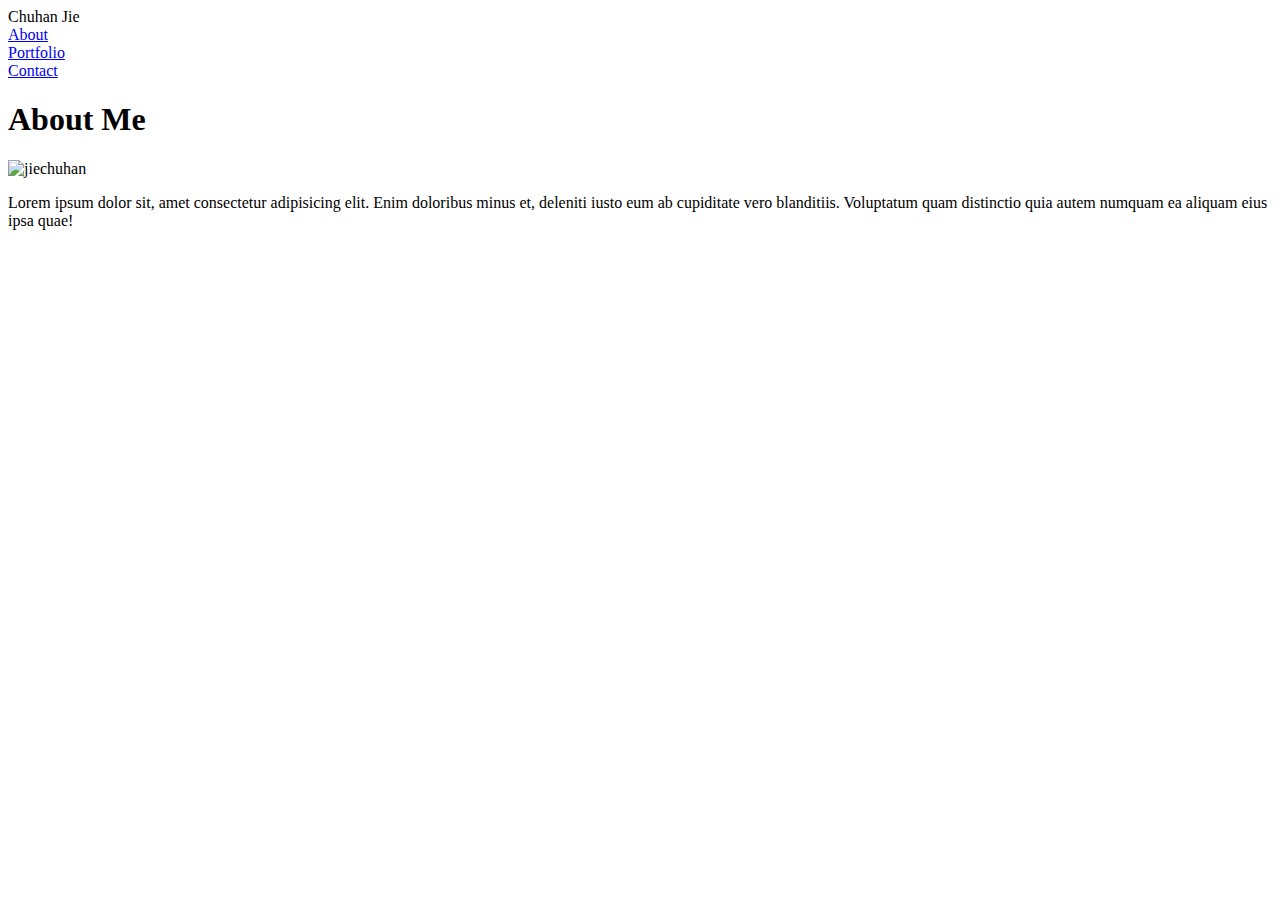
==== index.html @ 9b2efa40 "new coding" ====
<!DOCTYPE html>
<html>
    <head>
        <title>About Me</title>
        <link rel="stylesheet" type="text/css" href="assets/css/style.css">
    </head>

    <body>
        <div class="body">
            <div class="header">
                <div class="name">Chuhan Jie</div>
                <div class="button">
                    <div class="about"><a href="index.html">About</a></div>
                    <div class="portfolio"><a href="portfolio.html">Portfolio</a></div>
                    <div class="contact"><a href="contact.html">Contact</a></div>
                </div>
            </div>

            <div class="aboutme">
                <h1>About Me</h1>
                <img src="assets/images/self.jpg" alt="jiechuhan">
                <p>Lorem ipsum dolor sit, amet consectetur adipisicing elit. Enim doloribus minus et, deleniti iusto eum ab cupiditate vero blanditiis. Voluptatum quam distinctio quia autem numquam ea aliquam eius ipsa quae!</p>
            </div>
        </div>
        
    </body>
</html>
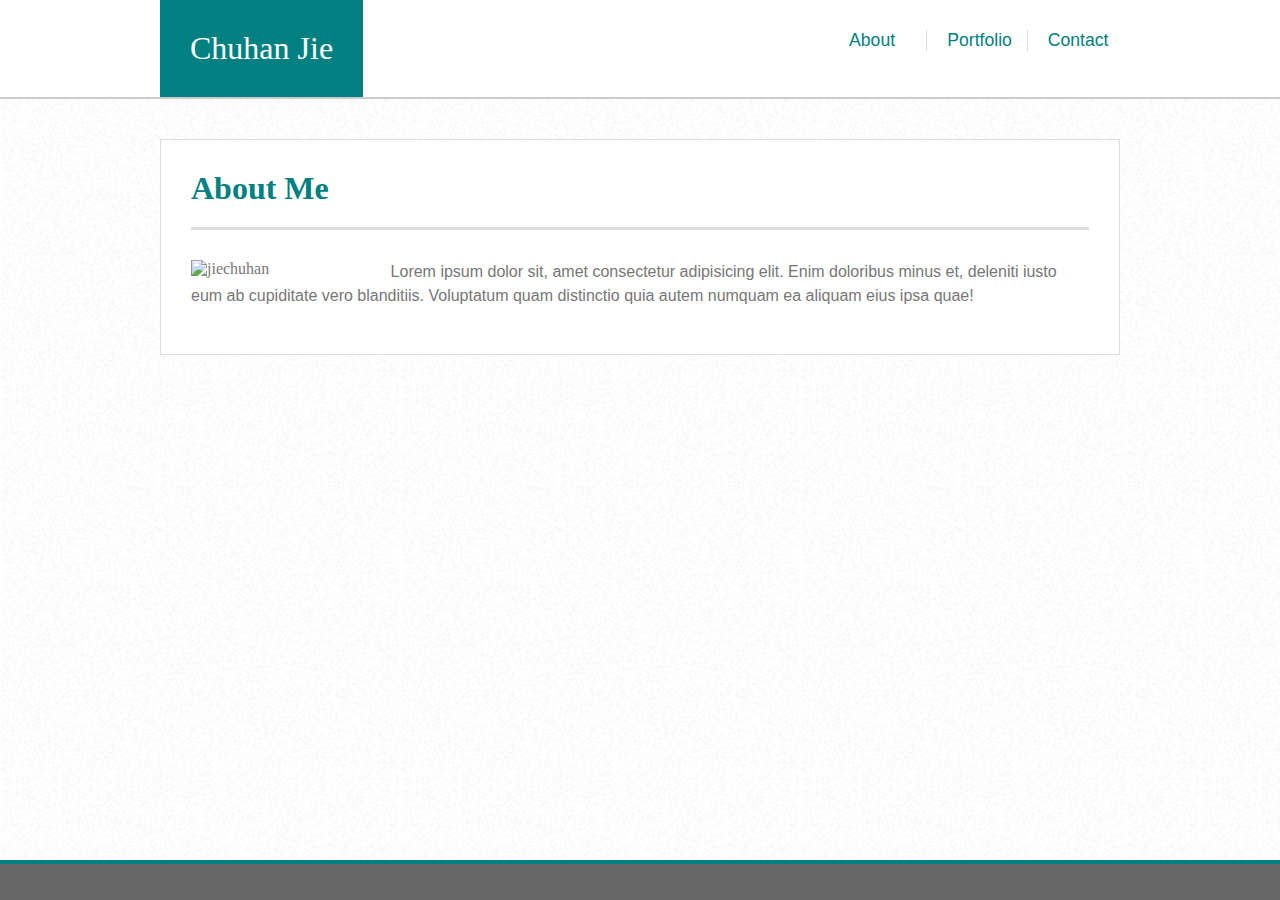
==== commit 8d4b92d6: "new changes" ====
--- a/index.html
+++ b/index.html
@@ -6,7 +6,7 @@
     </head>
 
     <body>
-        <div class="body">
+        <div class="center">
             <div class="header">
                 <div class="name">Chuhan Jie</div>
                 <div class="button">
@@ -15,13 +15,17 @@
                     <div class="contact"><a href="contact.html">Contact</a></div>
                 </div>
             </div>
+        </div>
 
+        <div class="body">
             <div class="aboutme">
                 <h1>About Me</h1>
                 <img src="assets/images/self.jpg" alt="jiechuhan">
                 <p>Lorem ipsum dolor sit, amet consectetur adipisicing elit. Enim doloribus minus et, deleniti iusto eum ab cupiditate vero blanditiis. Voluptatum quam distinctio quia autem numquam ea aliquam eius ipsa quae!</p>
             </div>
         </div>
+
+        <footer></footer>
         
     </body>
 </html>--- a/assets/css/style.css
+++ b/assets/css/style.css
@@ -0,0 +1,126 @@
+* {
+    box-sizing: border-box;
+}
+
+body {
+    margin: 0px;
+    background-image: url("../images/so-white.png");
+    /* position: relative; */
+}
+
+.body {
+    width: 960px;
+    margin: 0 auto;
+}
+
+.center {
+    border-bottom: 2px solid #cccccc;
+    margin-bottom: 40px;
+    background-color: #ffffff;
+}
+
+.header {
+    margin: 0 auto;
+    width: 960px;
+    font-family: 'Georgia', serif;
+    overflow: hidden;
+    position: sticky;
+    top: 0;
+    background-color: #ffffff;
+}
+
+.name {
+    float: left;
+    background-color: teal;
+    color: #ffffff;
+    padding: 30px;
+    font-size: 2em;
+    margin-right: 476px;
+}
+
+.button {
+    display: flex;
+    padding-top: 20px;
+    font-family: 'Arial', sans-serif;
+    color: #777777;
+    font-size: 1.1em;
+}
+
+a {
+    text-decoration: none;
+}
+
+a:link {
+    color: teal;
+}
+
+a:visited {
+    color: teal;
+}
+
+a:hover {
+    color: #777777;
+}
+
+.about {
+    flex: 1;
+    margin: 10px;
+    padding-right: 15px;
+    border-right: 1px solid #dddddd;
+    text-decoration: none;
+}
+
+.portfolio {
+    flex: 1;
+    margin: 10px;
+    padding-right: 15px;
+    border-right: 1px solid #dddddd;
+    text-decoration: none;
+}
+
+.contact {
+    flex: 1;
+    margin: 10px;
+    text-decoration: none;
+}
+
+.aboutme {
+    border: 1px solid #dddddd;
+    overflow: hidden;
+    padding: 30px;
+    color: #777777;
+    background-color: #ffffff;
+}
+
+.aboutme h1 {
+    color: teal;
+    border-bottom: 3px solid #dddddd;
+    padding-bottom: 20px;
+    margin-top: 0px;
+    font-family: 'Georgia', serif;
+    margin-bottom: 30px;
+}
+
+.aboutme img {
+    width: 20%;
+    float: left;
+    margin-right: 20px;
+}
+
+.aboutme p {
+    font-size: 1em;
+    line-height: 1.5;
+    font-family: 'Arial', sans-serif;
+}
+
+footer {
+    border-top: 4px solid teal;
+    margin-top: 40px;
+    background-color: #666666;
+    text-align: center;
+    padding: 8px;
+    height: 40px;
+    position: fixed;
+    bottom: 0px;
+    width: 100%;
+}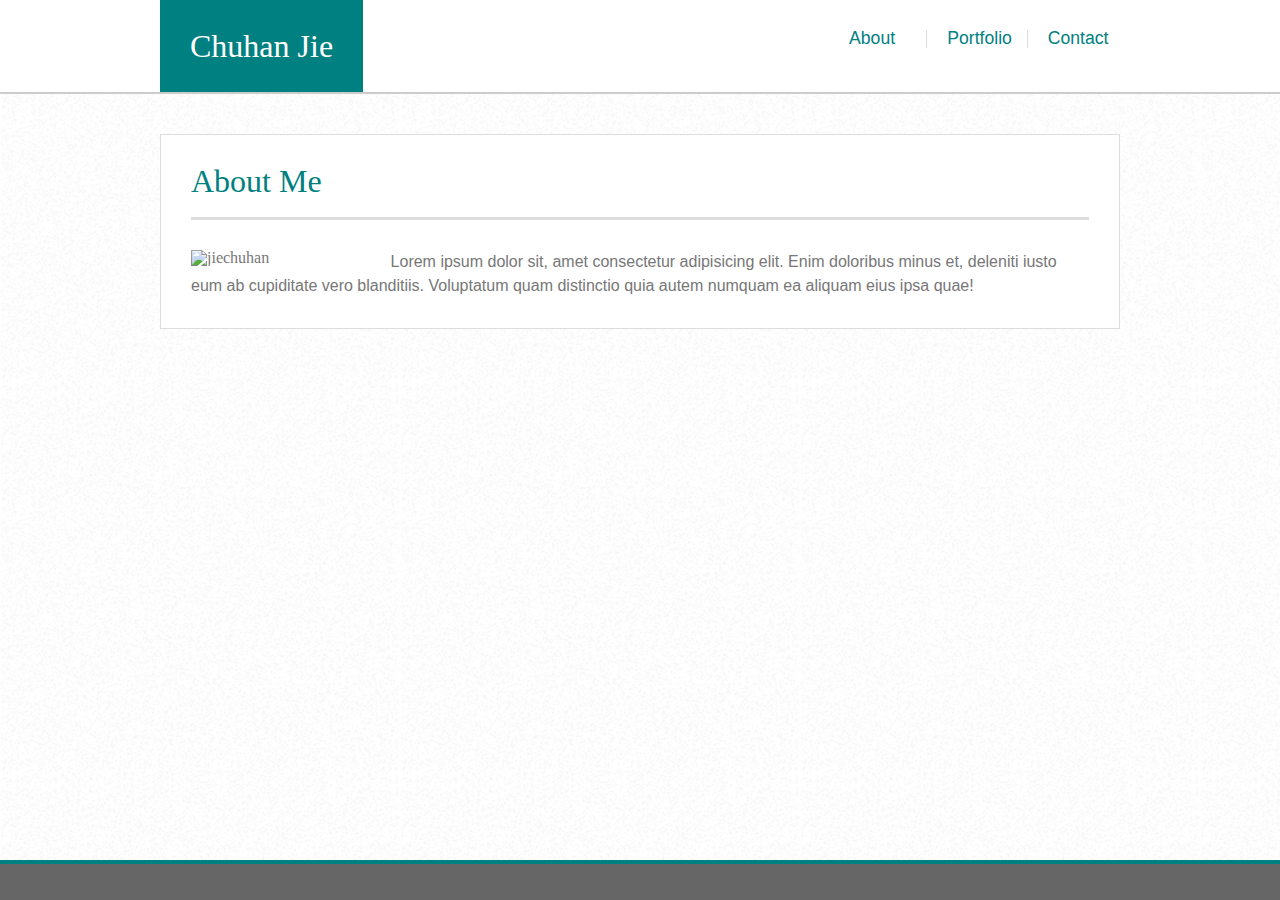
==== commit 17613583: "reset.css" ====
--- a/index.html
+++ b/index.html
@@ -2,6 +2,7 @@
 <html>
     <head>
         <title>About Me</title>
+        <link rel="stylesheet" type="text/css" href="assets/css/reset.css">
         <link rel="stylesheet" type="text/css" href="assets/css/style.css">
     </head>
 
--- a/assets/css/style.css
+++ b/assets/css/style.css
@@ -22,7 +22,7 @@
 .header {
     margin: 0 auto;
     width: 960px;
-    font-family: 'Georgia', serif;
+    font-family: Georgia, 'Times New Roman', Times, serif;
     overflow: hidden;
     position: sticky;
     top: 0;
@@ -36,6 +36,7 @@
     padding: 30px;
     font-size: 2em;
     margin-right: 476px;
+    font-family: Georgia, 'Times New Roman', Times, serif;
 }
 
 .button {
@@ -97,8 +98,9 @@
     border-bottom: 3px solid #dddddd;
     padding-bottom: 20px;
     margin-top: 0px;
-    font-family: 'Georgia', serif;
+    font-family: Georgia, 'Times New Roman', Times, serif;
     margin-bottom: 30px;
+    font-size: 2em;
 }
 
 .aboutme img {
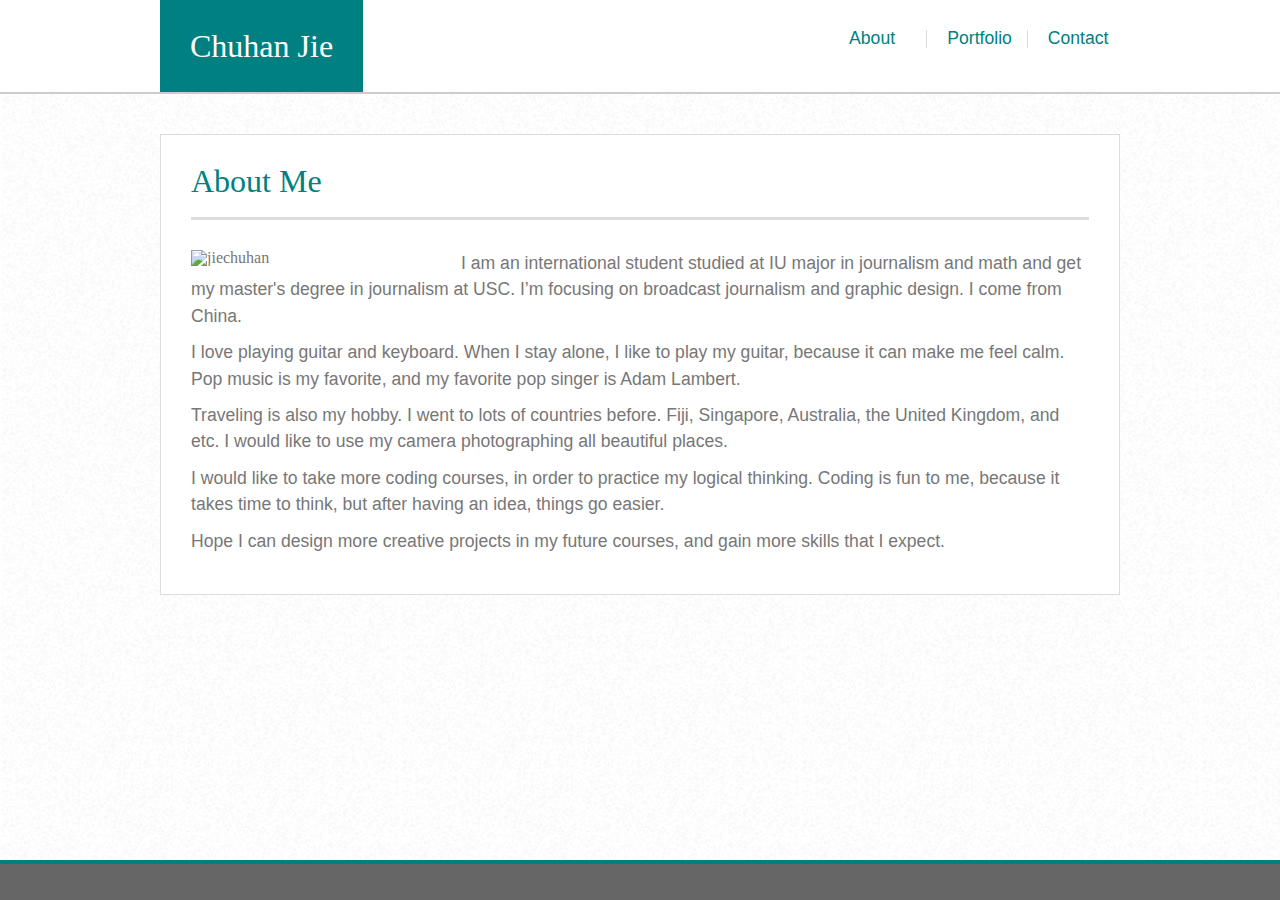
==== commit 1c69beb1: "add introduction" ====
--- a/index.html
+++ b/index.html
@@ -22,7 +22,11 @@
             <div class="aboutme">
                 <h1>About Me</h1>
                 <img src="assets/images/self.jpg" alt="jiechuhan">
-                <p>Lorem ipsum dolor sit, amet consectetur adipisicing elit. Enim doloribus minus et, deleniti iusto eum ab cupiditate vero blanditiis. Voluptatum quam distinctio quia autem numquam ea aliquam eius ipsa quae!</p>
+                <p>I am an international student studied at IU major in journalism and math and get my master's degree in journalism at USC. I’m focusing on broadcast journalism and graphic design. I come from China.</p>
+                <p>I love playing guitar and keyboard. When I stay alone, I like to play my guitar, because it can make me feel calm. Pop music is my favorite, and my favorite pop singer is Adam Lambert.</p>
+                <p>Traveling is also my hobby. I went to lots of countries before. Fiji, Singapore, Australia, the United Kingdom, and etc. I would like to use my camera photographing all beautiful places.</p>
+                <p>I would like to take more coding courses, in order to practice my logical thinking. Coding is fun to me, because it takes time to think, but after having an idea, things go easier.</p>
+                <p>Hope I can design more creative projects in my future courses, and gain more skills that I expect.</p>
             </div>
         </div>
 
--- a/assets/css/style.css
+++ b/assets/css/style.css
@@ -104,15 +104,16 @@
 }
 
 .aboutme img {
-    width: 20%;
+    width: 250px;
     float: left;
     margin-right: 20px;
 }
 
 .aboutme p {
-    font-size: 1em;
-    line-height: 1.5;
+    font-size: 1.1em;
+    line-height: 1.5em;
     font-family: 'Arial', sans-serif;
+    padding-bottom: 10px;
 }
 
 footer {
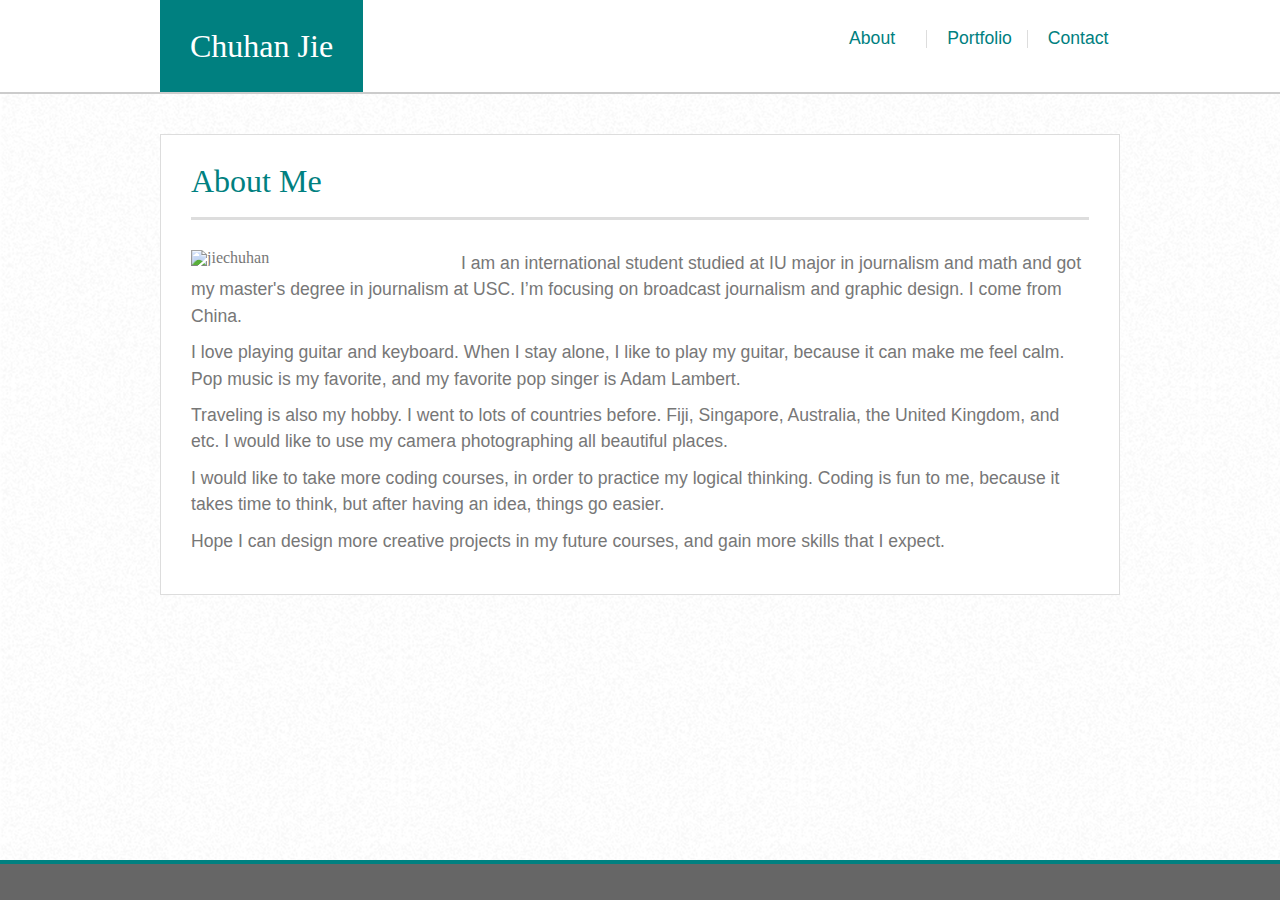
==== commit 8e59fcfb: "word change" ====
--- a/index.html
+++ b/index.html
@@ -22,7 +22,7 @@
             <div class="aboutme">
                 <h1>About Me</h1>
                 <img src="assets/images/self.jpg" alt="jiechuhan">
-                <p>I am an international student studied at IU major in journalism and math and get my master's degree in journalism at USC. I’m focusing on broadcast journalism and graphic design. I come from China.</p>
+                <p>I am an international student studied at IU major in journalism and math and got my master's degree in journalism at USC. I’m focusing on broadcast journalism and graphic design. I come from China.</p>
                 <p>I love playing guitar and keyboard. When I stay alone, I like to play my guitar, because it can make me feel calm. Pop music is my favorite, and my favorite pop singer is Adam Lambert.</p>
                 <p>Traveling is also my hobby. I went to lots of countries before. Fiji, Singapore, Australia, the United Kingdom, and etc. I would like to use my camera photographing all beautiful places.</p>
                 <p>I would like to take more coding courses, in order to practice my logical thinking. Coding is fun to me, because it takes time to think, but after having an idea, things go easier.</p>
